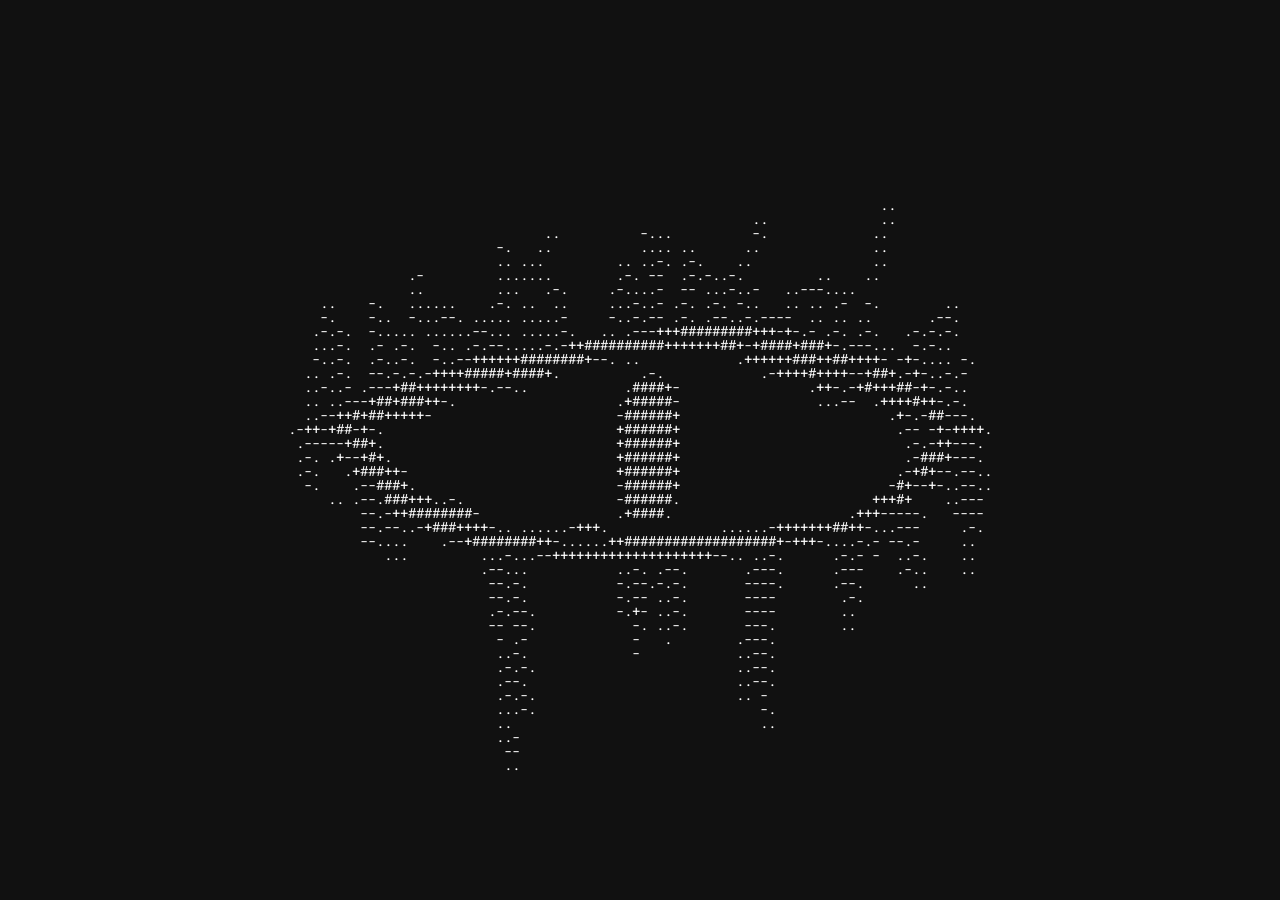
==== forgotten.html @ 4ba0ffab "aaa" ====
<!DOCTYPE html>
<html lang="pt-BR">
  <head>
    <meta charset="UTF-8" />
    <title>FORGOTEN</title>

    <link rel="preconnect" href="https://fonts.googleapis.com">
    <link rel="preconnect" href="https://fonts.gstatic.com" crossorigin>
    <link href="https://fonts.googleapis.com/css2?family=Roboto+Mono:wght@400;700&display=swap" rel="stylesheet">
    <link rel="stylesheet" href="style.css" />
  </head>
  <body>
    <div class="container-ASCII">
      <pre id="ascii-art">
                                                                                                    
                                                                                                    
                                                                                                    
                                                                                                    
                                                                                                    
                                                                                                    
                                                                                                    
                                                                                                    
                                                                                                    
                                                                                                    
                                                                                ..                  
                                                                ..              ..                  
                                      ..          -...          -.             ..                   
                                -.   ..           .... ..      ..              ..                   
                                .. ...         .. ..-. .-.    ..               ..                   
                     .-         .......        .-. --  .-.-..-.         ..    ..                    
                     ..         ...   .-.     .-....-  -- ...-..-   ..---....                       
          ..    -.   ......    .-. ..  ..     ...-..- .-. .-. -..   .. .. .-  -.        ..          
          -.    -..  -...--. ..... .....-     -..-.-- .-. .--..-.----  .. .. ..       .--.          
         .-.-.  -..... ......--... .....-.   .. .---+++#########+++-+-.- .-. .-.   .-.-.-.          
         ...-.  .- .-.  -.. .-.--.....-.-++##########+++++++##+-+####+###+-.---...  -.-..           
         -..-.  .-..-.  -..--++++++########+--. ..            .++++++###++##++++- -+-.... -.        
        .. .-.  --.-.-.-++++#####+####+.          .-.            .-++++#++++--+##+.-+-..-.-         
        ..-..- .---+##++++++++-.--..            .####+-                .++-.-+#+++##-+-.-..         
        .. ..---+##+###++-.                    .+#####-                 ...--  .++++#++-.-.         
        ..--++#+##+++++-                       -######+                          .+-.-##---.        
      .-++-+##-+-.                             +######+                           .-- -+-++++.      
       .-----+##+.                             +######+                            .-.-++---.       
       .-. .+--+#+.                            +######+                            .-###+---.       
       .-.   .+###++-                          +######+                           .-+#+--.--..      
        -.    .--###+.                         -######+                          -#+--+-..--..      
           .. .--.###+++..-.                   -######.                        +++#+    ..---       
               --.-++########-                 .+####.                      .+++-----.   ----       
               --.--..-+###++++-.. ......-+++.              ......-+++++++##++-...---     .-.       
               --....    .--+########++-......++###################+-+++-....-.- --.-     ..        
                  ...         ...-...--++++++++++++++++++++--.. ..-.      .-.- -  ..-.    ..        
                              .--...           ..-. .--.       .---.      .---    .-..    ..        
                               --.-.           -.--.-.-.       ----.      .--.      ..              
                               --.-.           -.-- ..-.       ----        .-.                      
                               .-.--.          -.+- ..-.       ----        ..                       
                               -- --.            -. ..-.       ---.        ..                       
                                - .-             -   .        .---.                                 
                                ..-.             -            ..--.                                 
                                .-.-.                         ..--.                                 
                                .--.                          ..--.                                 
                                .-.-.                         .. -                                  
                                ...-.                            -.                                 
                                ..                               ..                                 
                                ..-                                                                 
                                 --                                                                 
                                 ..                                                                 
                                                                                                    
                                                                                                    
                                                                                                    
                                                                                                    
      </pre>
    </div>
    <div>
    </div>
    <script src="script.js"></script>
  </body>
</html>
---- style.css ----
/* Centraliza tudo na tela inteira */
body {
  margin: 0;
  padding: 0;
  min-height: 100vh;
  display: flex;
  justify-content: center; /* Centraliza horizontalmente */
  align-items: center;     /* Centraliza verticalmente */
  background-color: #111;  /* Fundo escuro (opcional) */
  color: #fff;             /* Texto claro (opcional) */
  font-family: jetbrains-mono, monospace;  /* Combina com o estilo da arte */
  position: relative;
}

/* Caixa que junta o poço e o formulário no mesmo lugar */
.container-poco {
  position: relative;
  display: flex;
  justify-content: center;
  align-items: center;
}

.container-ASCII {
  position: relative;
  display: flex;
  justify-content: center;
  align-self: center;
  top: -20%;
  font-size: small;
  font-family: "Courier New", Courier, monospace;
  -webkit-text-size-adjust: 100%;
  text-size-adjust: 100%;
  user-select: none;
  white-space: pre;
}

pre, #ascii-art {
  font-family: 'Roboto Mono', monospace !important;
  font-feature-settings: "tnum";
  font-variant-numeric: tabular-nums;
  white-space: pre !important;
  line-height: 1 !important;
  letter-spacing: 0px !important;
  word-spacing: 0px !important;
  text-rendering: optimizeSpeed;
  -webkit-text-size-adjust: none;
  text-size-adjust: none;
}

pre {
  margin: 0;
  padding: 0;
  white-space: pre;
  line-height: 1;
  letter-spacing: 0;
}

/* Coloca o formulário exatamente no centro do poço (camada de cima) */
form {
  position: absolute;
  /* Centraliza perfeitamente em relação ao container do poço */
  top: 120%; 
  left: 50%;
  transform: translate(-50%, -50%);
  
  /* Organização dos inputs */
  display: flex;
  flex-direction: column;
  gap: 12px;
  z-index: 2; /* Move o formulário para a camada da frente */
  
  /* Estilo para o texto do formulário não misturar com os traços do poço */
  background: rgba(17, 17, 17, 0.9); 
  padding: 20px;
  border: 1px dashed #555;
  border-radius: 4px;
}

/* Alinha as labels e inputs do formulário */
form label {
  display: flex;
  justify-content: space-between;
  align-items: center;
  gap: 15px;
}

form textarea {
  background-color: #222
  }

form input {
  background: #222;
  border: 1px solid #555;
  color: #fff;
  padding: 4px;
}

form button {
  background: #fff;
  color: #111;
  border: none;
  padding: 6px;
  cursor: pointer;
  font-weight: bold;
}

/* Fixa o autor no canto inferior direito da tela */
.autor {
  position: fixed;
  bottom: 15px;
  right: 20px;
  margin: 0;
  font-size: 0.85rem;
  opacity: 0.6;
}

footer {
  position: fixed;
  left: 20px;
  top: 95%;
}
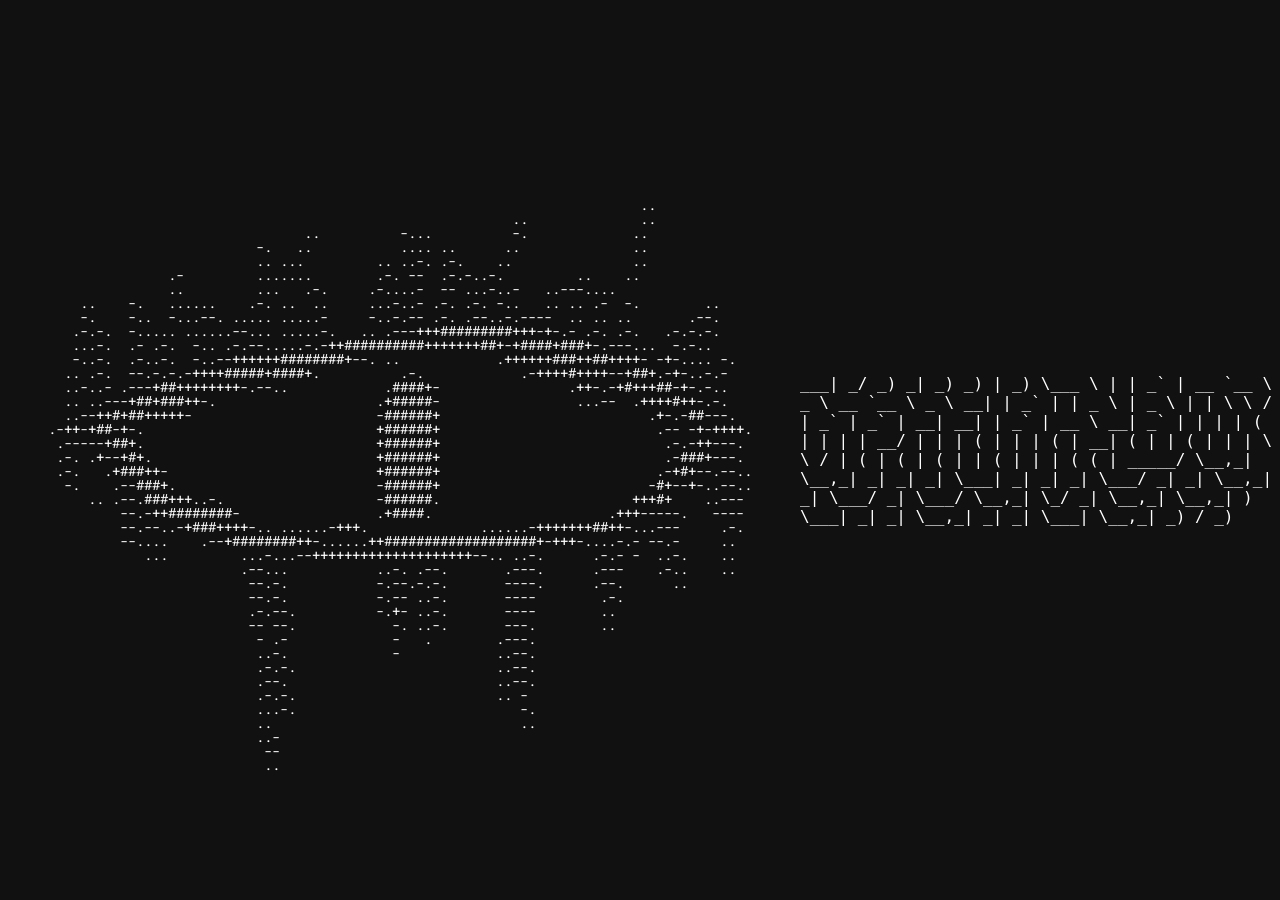
==== commit 379295be: "Atualizar o forgotten.html" ====
--- a/forgotten.html
+++ b/forgotten.html
@@ -69,7 +69,12 @@
                                                                                                     
       </pre>
     </div>
-    <div>
+    <div>
+   ___|                                                  _/         _)              _|        _)                           _)      |                           _)                               
+ \___ \   |   |   _` |      __ `__ \    _ \  __ `__ \    _ \    __|  |   _` |      |     _ \   |       _ \   |   | \ \   /  |   _` |   _` |          __|   __|  |   _` |  __ \    __|   _` |    
+       |  |   |  (   |      |   |   |   __/  |   |   |  (   |  |     |  (   |      __|  (   |  |      (   |  |   |  \ \ /   |  (   |  (   |         (     |     |  (   |  |   |  (     (   |    
+ _____/  \__,_| \__,_|     _|  _|  _| \___| _|  _|  _| \___/  _|    _| \__,_|     _|   \___/  _|     \___/  \__,_|   \_/   _| \__,_| \__,_|  )     \___| _|    _| \__,_| _|  _| \___| \__,_| _) 
+                                                                                                                                            /                                     _)            
     </div>
     <script src="script.js"></script>
   </body>
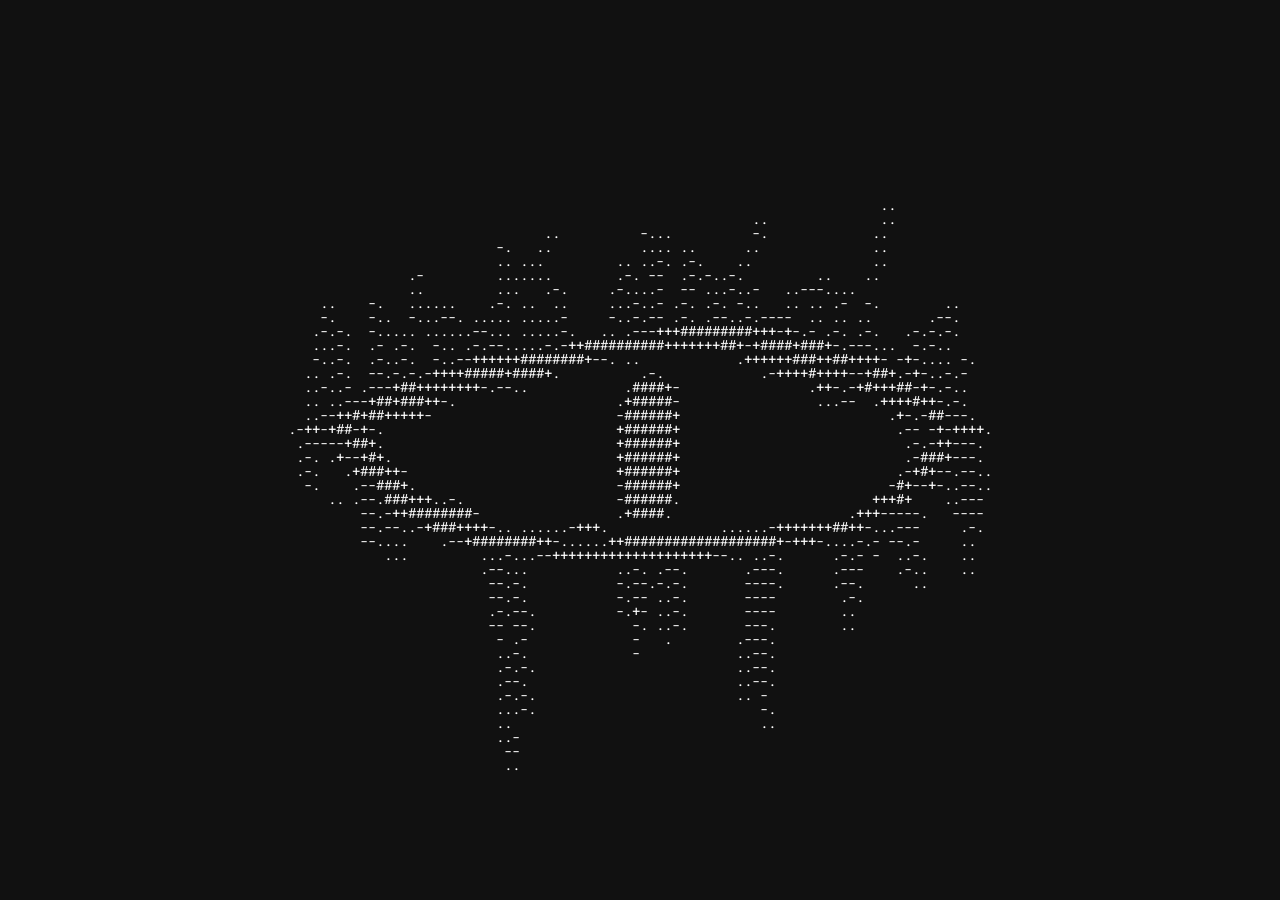
==== commit 731f4b0f: "Atualizar o forgotten.html" ====
--- a/forgotten.html
+++ b/forgotten.html
@@ -2,7 +2,7 @@
 <html lang="pt-BR">
   <head>
     <meta charset="UTF-8" />
-    <title>FORGOTEN</title>
+    <title>FORGOTTEN</title>
 
     <link rel="preconnect" href="https://fonts.googleapis.com">
     <link rel="preconnect" href="https://fonts.gstatic.com" crossorigin>
@@ -67,14 +67,8 @@
                                                                                                     
                                                                                                     
                                                                                                     
-      </pre>
-    </div>
-    <div>
-   ___|                                                  _/         _)              _|        _)                           _)      |                           _)                               
- \___ \   |   |   _` |      __ `__ \    _ \  __ `__ \    _ \    __|  |   _` |      |     _ \   |       _ \   |   | \ \   /  |   _` |   _` |          __|   __|  |   _` |  __ \    __|   _` |    
-       |  |   |  (   |      |   |   |   __/  |   |   |  (   |  |     |  (   |      __|  (   |  |      (   |  |   |  \ \ /   |  (   |  (   |         (     |     |  (   |  |   |  (     (   |    
- _____/  \__,_| \__,_|     _|  _|  _| \___| _|  _|  _| \___/  _|    _| \__,_|     _|   \___/  _|     \___/  \__,_|   \_/   _| \__,_| \__,_|  )     \___| _|    _| \__,_| _|  _| \___| \__,_| _) 
-                                                                                                                                            /                                     _)            
+      </pre>+
     </div>
     <script src="script.js"></script>
   </body>
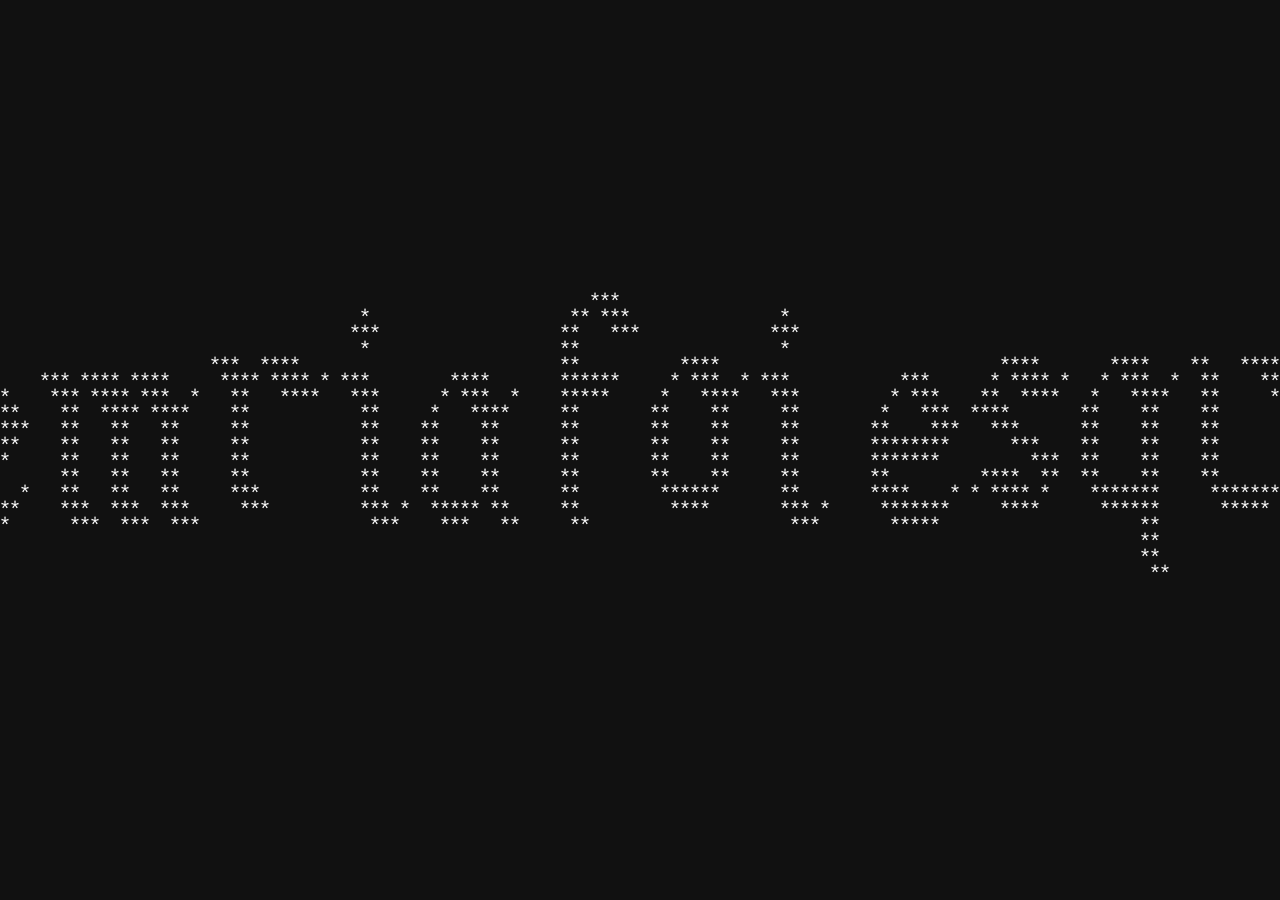
==== commit 14986b6b: "Atualizar o forgotten.html" ====
--- a/forgotten.html
+++ b/forgotten.html
@@ -69,7 +69,32 @@
                                                                                                     
       </pre> 
-    </div>
+    </div>
+ <div class="conteiner-ASCII">
+  <pre id="ascii-art">
+                                                                                                                                                                                                                                                                                                                                                                      
+      *******                                     *****   **    **                                                                    ***                                                                                                         **                                                                                                                  
+    *       ***                                ******  ***** *****                                             *                    ** ***               *                                                                             *           **                                                                                      *         *                
+   *         **                               **   *  *  ***** *****                                          ***                  **   ***             ***                                                                           ***          **                                                                                     ***       **                
+   **        *                               *    *  *   * **  * **                                            *                   **                    *                                                                             *           **                                                                                      *        **                
+    ***          **   ****                       *  *    *     *                                ***  ****                          **          ****                            ****       ****    **   ****                                        **                               ****                                   ***    ***             ********    ****    
+   ** ***         **    ***  *    ****          ** **    *     *        ***    *** **** ****     **** **** * ***        ****       ******     * ***  * ***           ***      * **** *   * ***  *  **    ***  *    ***       ****    ***       *** **      ****          ****      * ***  * *** **** ****          ***    * ***  **** *  ***     ********    * ***  * 
+    *** ***       **     ****    * ***  *       ** **    *     *       * ***    *** **** ***  *   **   ****   ***      * ***  *    *****     *   ****   ***         * ***    **  ****   *   ****   **     ****    * ***     * ***  *  ***     *********   * ***  *      * ***  *  *   ****   *** **** ***  *      * ***      *** *****    ***       **      *   ****  
+      *** ***     **      **    *   ****        ** **    *     *      *   ***    **  **** ****    **           **     *   ****     **       **    **     **        *   ***  ****       **    **    **      **    *   ***   *   ****    **    **   ****   *   ****      *   ****  **    **     **  **** ****      *   ***      ***  **      **       **     **    **   
+        *** ***   **      **   **    **         ** **    *     *     **    ***   **   **   **     **           **    **    **      **       **    **     **       **    ***   ***      **    **    **      **   **    *** **           **    **    **   **    **      **         **    **     **   **   **      **    ***      ***         **       **     **    **   
+          ** ***  **      **   **    **         ** **    *     **    ********    **   **   **     **           **    **    **      **       **    **     **       ********      ***    **    **    **      **   ********  **           **    **    **   **    **      **         **    **     **   **   **      ********      * ***        **       **     **    **   
+           ** **  **      **   **    **         *  **    *     **    *******     **   **   **     **           **    **    **      **       **    **     **       *******         ***  **    **    **      **   *******   **           **    **    **   **    **      **         **    **     **   **   **      *******      *   ***       **       **     **    **   
+            * *   **      **   **    **            *     *      **   **          **   **   **     **           **    **    **      **       **    **     **       **         ****  **  **    **    **      **   **        **           **    **    **   **    **      **         **    **     **   **   **      **          *     ***      **       **     **    **   
+  ***        *     ******* **  **    **        ****      *      **   ****    *   **   **   **     ***          **    **    **      **        ******      **       ****    * * **** *    *******     ******* **  ****    * ***     *    **    **    **   **    **      ***     *   ******      **   **   **      ****    *  *       *** *   **       **      ******    
+ *  *********       *****   **  ***** **      *  *****           **   *******    ***  ***  ***     ***         *** *  ***** **     **         ****       *** *     *******     ****      ******      *****   **  *******   *******     *** *  *****      ***** **      *******     ****       ***  ***  ***      *******  *         ***    *** *     **      ****     
+*     *****                      ***   **    *     **                  *****      ***  ***  ***                 ***    ***   **     **                    ***       *****                    **                   *****     *****       ***    ***        ***   **      *****                  ***  ***  ***      *****                     ***                       
+*                                            *                                                                                                                                               **                                                                                                                                                                       
+ **                                           **                                                                                                                                             **                                                                                                                                                                       
+                                                                                                                                                                                              **                                                                                                                                                                      
+                                                                                                                                                                                                                                                                                                                                                                      
+                                                                                                                                                                                                                                                                                                                                                                      
+  </pre>
+ </div>
     <script src="script.js"></script>
   </body>
 </html>
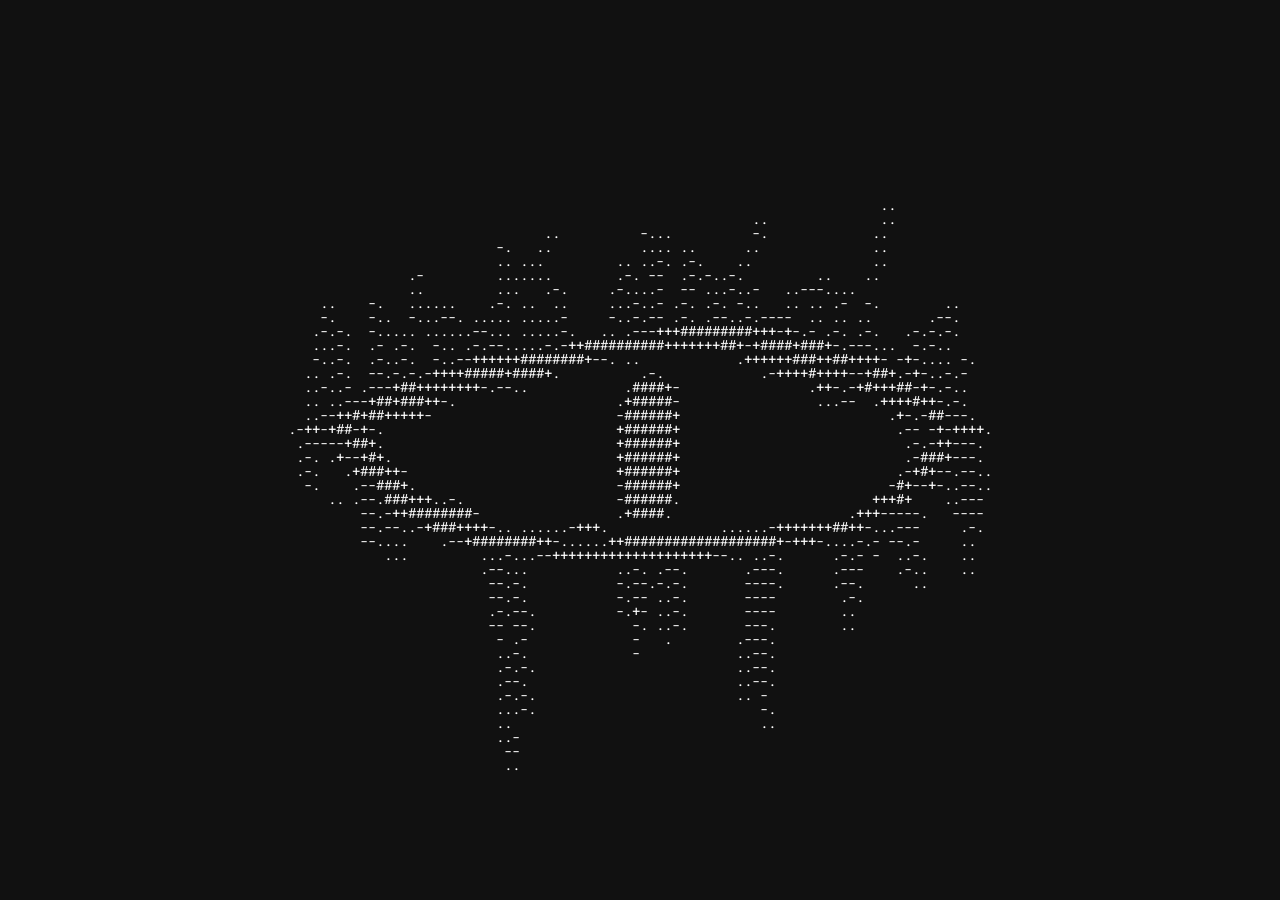
==== commit 001a9aee: "Atualizar o forgotten.html" ====
--- a/forgotten.html
+++ b/forgotten.html
@@ -69,32 +69,7 @@
                                                                                                     
       </pre> 
-    </div>
- <div class="conteiner-ASCII">
-  <pre id="ascii-art">
-                                                                                                                                                                                                                                                                                                                                                                      
-      *******                                     *****   **    **                                                                    ***                                                                                                         **                                                                                                                  
-    *       ***                                ******  ***** *****                                             *                    ** ***               *                                                                             *           **                                                                                      *         *                
-   *         **                               **   *  *  ***** *****                                          ***                  **   ***             ***                                                                           ***          **                                                                                     ***       **                
-   **        *                               *    *  *   * **  * **                                            *                   **                    *                                                                             *           **                                                                                      *        **                
-    ***          **   ****                       *  *    *     *                                ***  ****                          **          ****                            ****       ****    **   ****                                        **                               ****                                   ***    ***             ********    ****    
-   ** ***         **    ***  *    ****          ** **    *     *        ***    *** **** ****     **** **** * ***        ****       ******     * ***  * ***           ***      * **** *   * ***  *  **    ***  *    ***       ****    ***       *** **      ****          ****      * ***  * *** **** ****          ***    * ***  **** *  ***     ********    * ***  * 
-    *** ***       **     ****    * ***  *       ** **    *     *       * ***    *** **** ***  *   **   ****   ***      * ***  *    *****     *   ****   ***         * ***    **  ****   *   ****   **     ****    * ***     * ***  *  ***     *********   * ***  *      * ***  *  *   ****   *** **** ***  *      * ***      *** *****    ***       **      *   ****  
-      *** ***     **      **    *   ****        ** **    *     *      *   ***    **  **** ****    **           **     *   ****     **       **    **     **        *   ***  ****       **    **    **      **    *   ***   *   ****    **    **   ****   *   ****      *   ****  **    **     **  **** ****      *   ***      ***  **      **       **     **    **   
-        *** ***   **      **   **    **         ** **    *     *     **    ***   **   **   **     **           **    **    **      **       **    **     **       **    ***   ***      **    **    **      **   **    *** **           **    **    **   **    **      **         **    **     **   **   **      **    ***      ***         **       **     **    **   
-          ** ***  **      **   **    **         ** **    *     **    ********    **   **   **     **           **    **    **      **       **    **     **       ********      ***    **    **    **      **   ********  **           **    **    **   **    **      **         **    **     **   **   **      ********      * ***        **       **     **    **   
-           ** **  **      **   **    **         *  **    *     **    *******     **   **   **     **           **    **    **      **       **    **     **       *******         ***  **    **    **      **   *******   **           **    **    **   **    **      **         **    **     **   **   **      *******      *   ***       **       **     **    **   
-            * *   **      **   **    **            *     *      **   **          **   **   **     **           **    **    **      **       **    **     **       **         ****  **  **    **    **      **   **        **           **    **    **   **    **      **         **    **     **   **   **      **          *     ***      **       **     **    **   
-  ***        *     ******* **  **    **        ****      *      **   ****    *   **   **   **     ***          **    **    **      **        ******      **       ****    * * **** *    *******     ******* **  ****    * ***     *    **    **    **   **    **      ***     *   ******      **   **   **      ****    *  *       *** *   **       **      ******    
- *  *********       *****   **  ***** **      *  *****           **   *******    ***  ***  ***     ***         *** *  ***** **     **         ****       *** *     *******     ****      ******      *****   **  *******   *******     *** *  *****      ***** **      *******     ****       ***  ***  ***      *******  *         ***    *** *     **      ****     
-*     *****                      ***   **    *     **                  *****      ***  ***  ***                 ***    ***   **     **                    ***       *****                    **                   *****     *****       ***    ***        ***   **      *****                  ***  ***  ***      *****                     ***                       
-*                                            *                                                                                                                                               **                                                                                                                                                                       
- **                                           **                                                                                                                                             **                                                                                                                                                                       
-                                                                                                                                                                                              **                                                                                                                                                                      
-                                                                                                                                                                                                                                                                                                                                                                      
-                                                                                                                                                                                                                                                                                                                                                                      
-  </pre>
- </div>
+    </div>
     <script src="script.js"></script>
   </body>
 </html>
